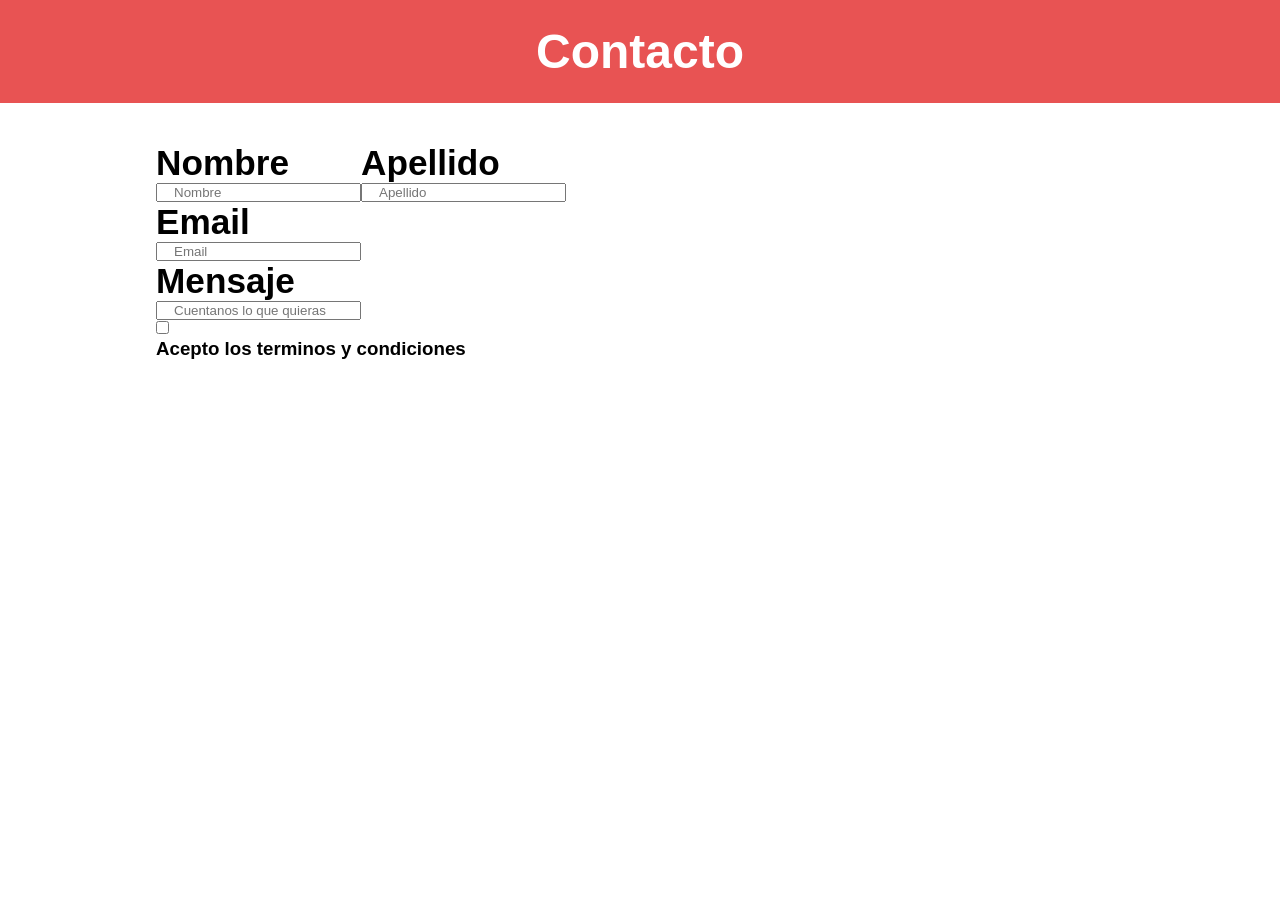
==== index.html @ a287f18f "tarea form" ====
<!DOCTYPE html>
<html lang="es">
<head>
    <meta charset="UTF-8">
    <meta name="viewport" content="width=device-width, initial-scale=1.0">
    <title>Document</title>
    <link rel="stylesheet" href="estilos.css">
</head>
<body>
    <header class="hero">
        <h1>Contacto</h1>
    </header>
    <main class="contenedor">
        <form action="https://formsubmit.co/ignalaulhe9@gmail.com" method="post">
            <div id="nombre">

            <article>
            <h2>Nombre</h2>
            <input class="contenedor" type="text" name="Nombre" placeholder="Nombre">
            </article>

            <article>
            <h2>Apellido</h2>
            <input class="contenedor" type="text" name="Apellido" placeholder="Apellido">
            </article>
            </div>

            <article></article>
            <h2>Email</h2>
            <input class="contenedor" type="email" name="Email" placeholder="Email">
            </article>

            <article>
            <h2>Mensaje</h2>
            <input class="contenedor" type="text" name="Mensaje" placeholder="Cuentanos lo que quieras">
            </article>

            <article>
            <input type="checkbox">
            <h3>Acepto los terminos y condiciones</h3>
            </article>
        </form>
    </main>
</body>
</html>
---- estilos.css ----
* {
    box-sizing: border-box;
    margin: 0;
    padding: 0;
    text-decoration: none;
}

.contenedor {
    max-width: 1000px;
    margin-inline: auto;
    padding-inline: 1rem;
}

:root {
    --primario: rgb(232, 83, 83);
    accent-color: var(--primario);
} 

body {
    font-family: "Poppins", Arial, Helvetica, sans-serif;
}


h1 {
    font-size: 3rem;
}

h2 {
    font-size: 2.2rem;
}

header {
    padding: 24px;
    background-color: var(--primario);
    color: white;
    margin-bottom: 40px;
    text-align: center;
}

#nombre{
    display: flex;
    align-items: center;
}
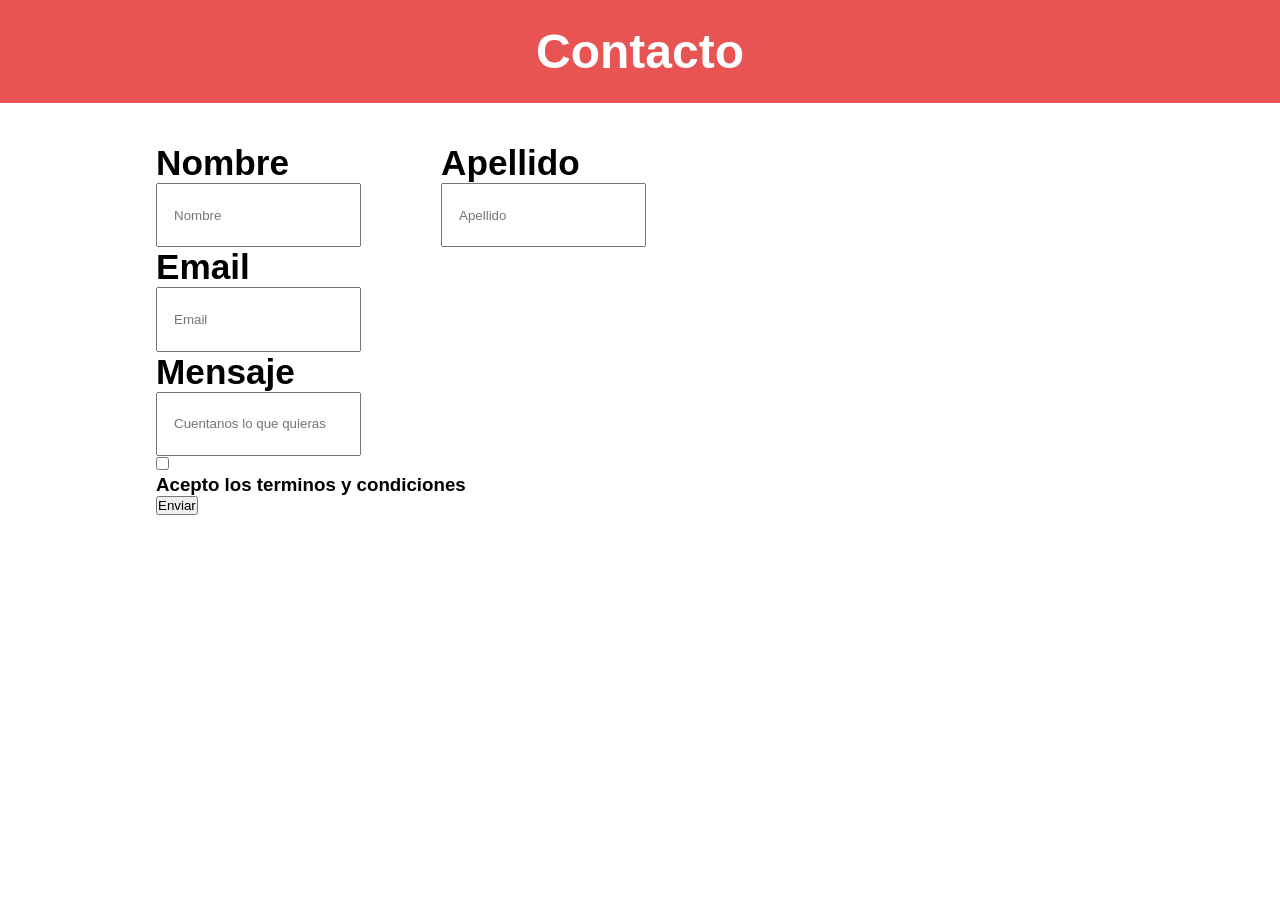
==== commit e83ffa1a: "cambios" ====
--- a/index.html
+++ b/index.html
@@ -39,6 +39,8 @@
             <input type="checkbox">
             <h3>Acepto los terminos y condiciones</h3>
             </article>
+
+            <button id="boton" type="submit">Enviar</button>
         </form>
     </main>
 </body>
--- a/estilos.css
+++ b/estilos.css
@@ -40,4 +40,9 @@
 #nombre{
     display: flex;
     align-items: center;
+    gap: 5em;
+}
+
+input{
+    padding: 1.7em;
 }
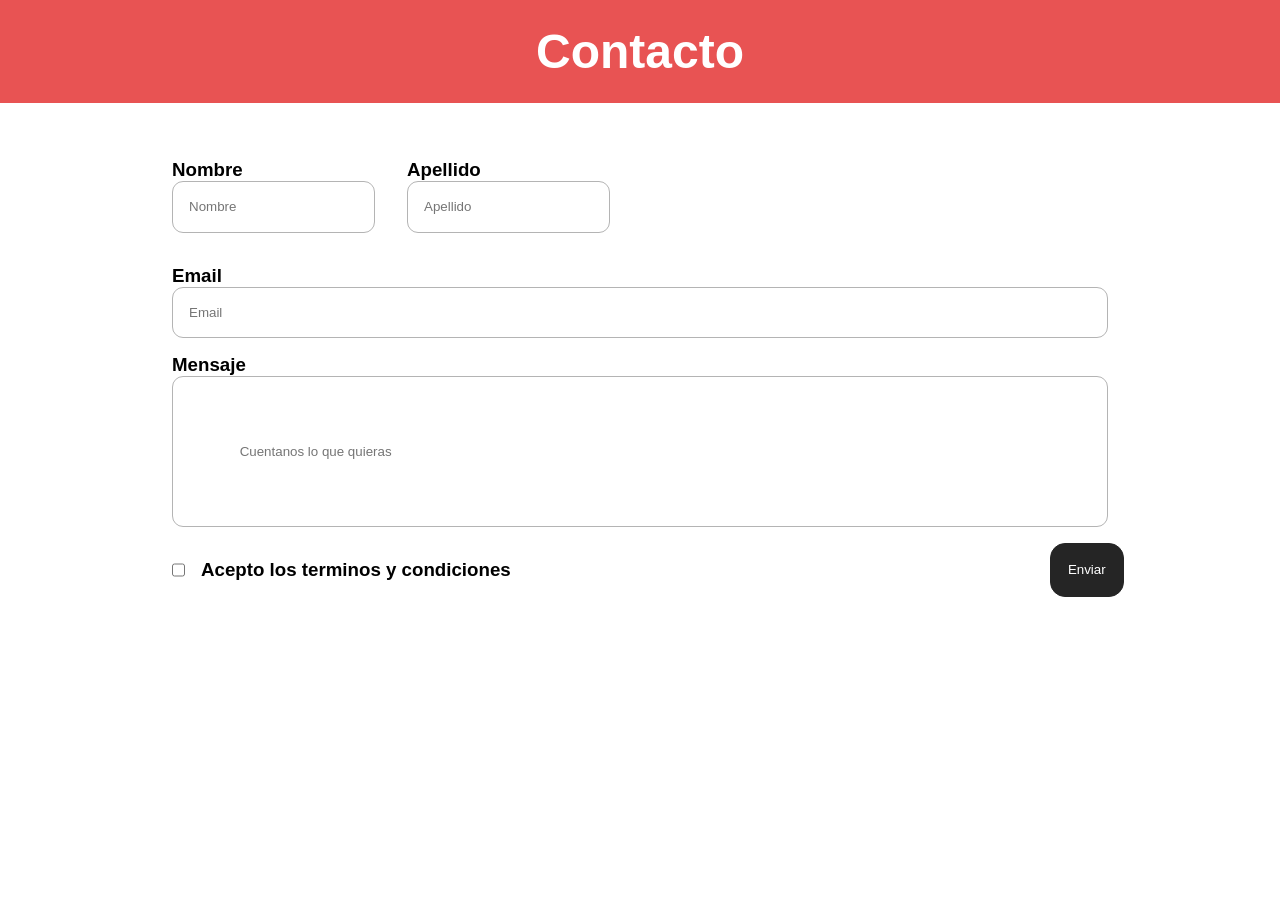
==== commit c7408f3a: "mas cambios" ====
--- a/index.html
+++ b/index.html
@@ -15,32 +15,35 @@
             <div id="nombre">
 
             <article>
-            <h2>Nombre</h2>
+            <h3>Nombre</h3>
             <input class="contenedor" type="text" name="Nombre" placeholder="Nombre">
             </article>
 
             <article>
-            <h2>Apellido</h2>
+            <h3>Apellido</h3>
             <input class="contenedor" type="text" name="Apellido" placeholder="Apellido">
             </article>
             </div>
 
-            <article></article>
-            <h2>Email</h2>
+            <article>
+            <h3>Email</h3>
             <input class="contenedor" type="email" name="Email" placeholder="Email">
             </article>
 
             <article>
-            <h2>Mensaje</h2>
-            <input class="contenedor" type="text" name="Mensaje" placeholder="Cuentanos lo que quieras">
+            <h3>Mensaje</h3>
+            <input class="contenedor" type="text" name="Mensaje" placeholder="Cuentanos lo que quieras" id="caja">
             </article>
 
-            <article>
+            <div id="box">
+            <article id="checkbox">
             <input type="checkbox">
             <h3>Acepto los terminos y condiciones</h3>
             </article>
 
+            <input type="hidden" name="_template" value="table">
             <button id="boton" type="submit">Enviar</button>
+            </div>
         </form>
     </main>
 </body>
--- a/estilos.css
+++ b/estilos.css
@@ -9,6 +9,7 @@
     max-width: 1000px;
     margin-inline: auto;
     padding-inline: 1rem;
+    width: 100%;
 }
 
 :root {
@@ -39,10 +40,41 @@
 
 #nombre{
     display: flex;
-    align-items: center;
-    gap: 5em;
+    width: 100%;
 }
 
 input{
-    padding: 1.7em;
+    padding: 1.3em;
+    border-radius: 11px;
+    border: 1px rgb(180, 180, 180) solid;
+}
+
+article{
+    margin: 1em;
+}
+
+#checkbox{
+    display: flex;
+    gap: 1em;
+}
+
+#caja{
+    padding: 5em;
+}
+
+#boton{
+    color: white;
+    background-color: rgb(37, 37, 37);
+    padding: 0.5em 1.3em;
+    border: 1px rgb(37, 37, 37) solid;
+    border-radius: 15px;
+}
+
+.largo{
+    width: 100%;
+}
+
+#box{
+    display: flex;
+    justify-content: space-between;
 }
